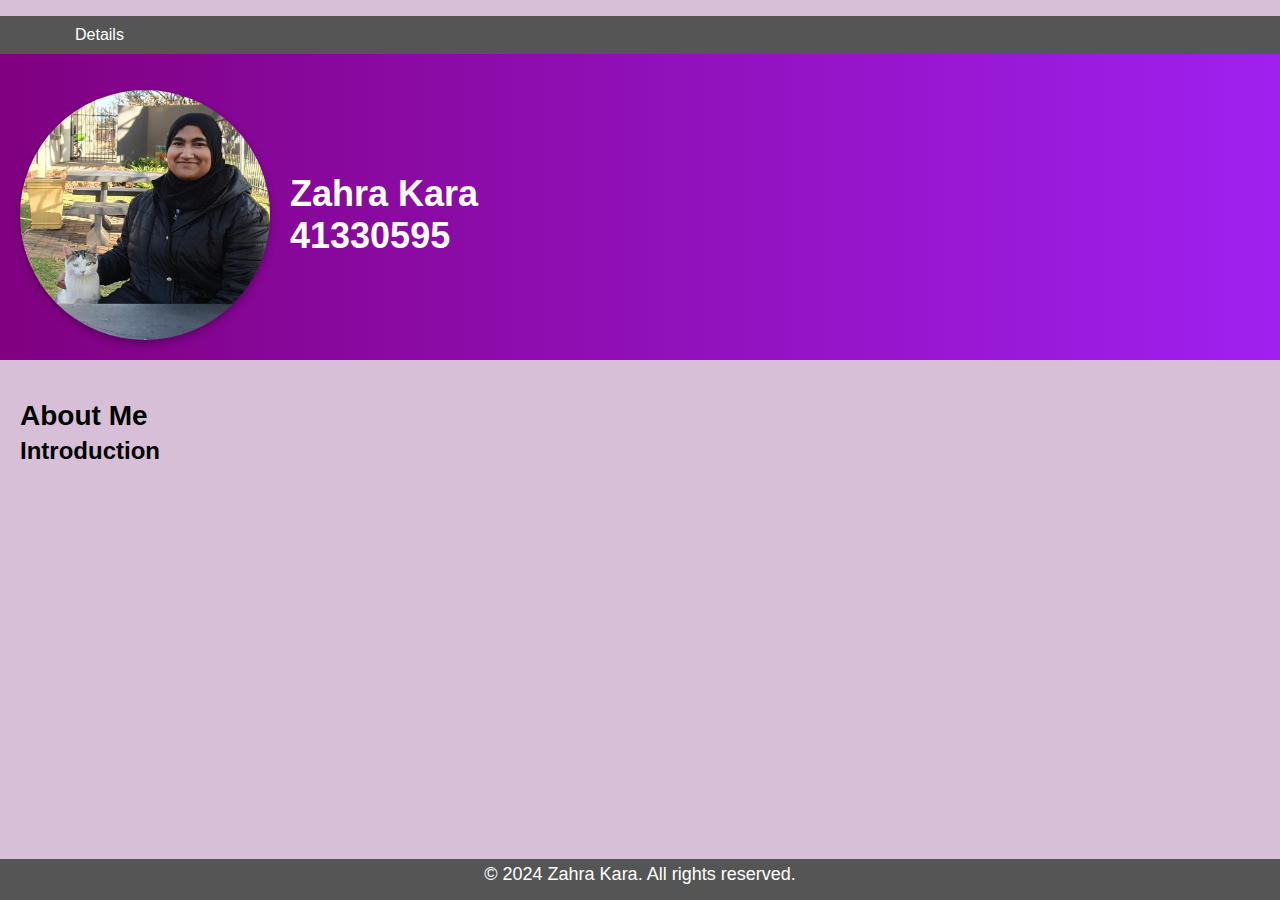
==== index.html @ 3049f463 "Initial Commit" ====
<!DOCTYPE html>
<html lang="en">
<head>
    <meta charset="UTF-8">
    <meta name="viewport" content="width=device-width, initial-scale=1.0">
    <title>My Portfolio</title>
    <link rel="stylesheet" href="style.css">
</head>
<body>
    <header>
        <nav>
            <ul>
                <li><a href="details.html">Details</a></li>
            </ul>
        </nav>
        <div class="header-content">
            <img src="images/Profile.jpg" alt="My Photo" class="profile-pic">
            <div class="name-about">
                <h1>Zahra Kara</h1>
                <h1>41330595</h1>
            </div>
        </div>
    </header>
    <section id="about">
        <div class="about-me">
            <h2>About Me</h2>
            <div class="about-section">
                <div class="about-text">
                    <h3>Introduction</h3>
                    
                </div>
            </div>
        </div>
    </section>
    <footer>
        <p>&copy; 2024 Zahra Kara. All rights reserved.</p>
    </footer>
</body>
</html>
---- style.css ----
/* General styles */
body {
    font-family: Arial, sans-serif;
    margin: 0;
    padding: 0;
    box-sizing: border-box;
    background-color: #D8BFD8; /* Light purple background */
    color: black; /* Font color black */
}

header {
    padding: 0px 0;
    text-align: left;
    background: linear-gradient(to right, #800080, #A020F0); /* Gradient background */
    color: white;
}


nav ul {
    list-style: none;
    padding: 20;
    display: flex;
    justify-content: left;
    background-color: #555; /* Gray background for menu bar */
}

nav ul li {
    margin: 0 15px;
}

nav ul li a {
    color: white;
    text-decoration: none;
    padding: 10px 20px;
    display: block;
}

nav ul li a:hover {
    background-color: #777;
}

.header-content {
    display: flex;
    align-items: center;
    padding: 20px;
}

.profile-pic {
    border-radius: 50%;
    width: 250px;
    height: 250px;
    margin-right: 20px;
}

.name-about {
    display: flex;
    flex-direction: column;
    justify-content: center;
}

h1 {
    margin: 0;
    font-size: 36px;
}

#about {
    background-color: #D8BFD8; /* Light purple background */
    padding: 20px;
}

.about-me {
    margin-top: 20px;
}

h2 {
    margin: 10px 0 0;
    font-size: 28px;
}

h3 {
    margin: 5px 0;
    font-size: 24px;
}

.about-section {
    display: flex;
    justify-content: space-between;
}

.about-text {
    width: 100%;
}

.about-images {
    width: 25%;
    display: flex;
    flex-direction: column;
    align-items: center;
	
}

.about-images img {
    width: 200px;
    height: 190px;
    margin: 18px 0;
    border-radius: 10px;
	border: 2px solid #800080;
	box-shadow: 0 4px 8px rgba(0, 0, 0, 0.3);
}

p {
    margin: 5px;
    font-size: 18px;
    max-width: 12000px;
	margin-bottom: 15px;
}

footer {
    background-color: #555; /* Gray background for footer */
    color: white;
    text-align: center;
    padding: 0px 0;
    font-size: 12p;
    position: fixed;
    width: 100%;
    bottom: 0;
}

.profile-pic {
    border-radius: 50%;
    width: 250px;
    height: 250px;
    margin-right: 20px;
    transition: transform 0.3s ease-in-out;
	box-shadow: 0 4px 8px rgba(0, 0, 0, 0.3);
}

.profile-pic:hover {
    transform: scale(1.5);
}

.about-images img:hover {
    transform: scale(1.2);
}

@media (max-width: 768px) {
    .header-content {
        flex-direction: column;
        align-items: center;
    }

    .profile-pic {
        width: 150px;
        height: 150px;
    }

    .about-section {
        flex-direction: column;
        align-items: center;
    }

    .about-images {
        width: 100%;
        flex-direction: row;
        justify-content: center;
    }

    .about-images img {
        width: 100px;
        height: 100px;
    }
}
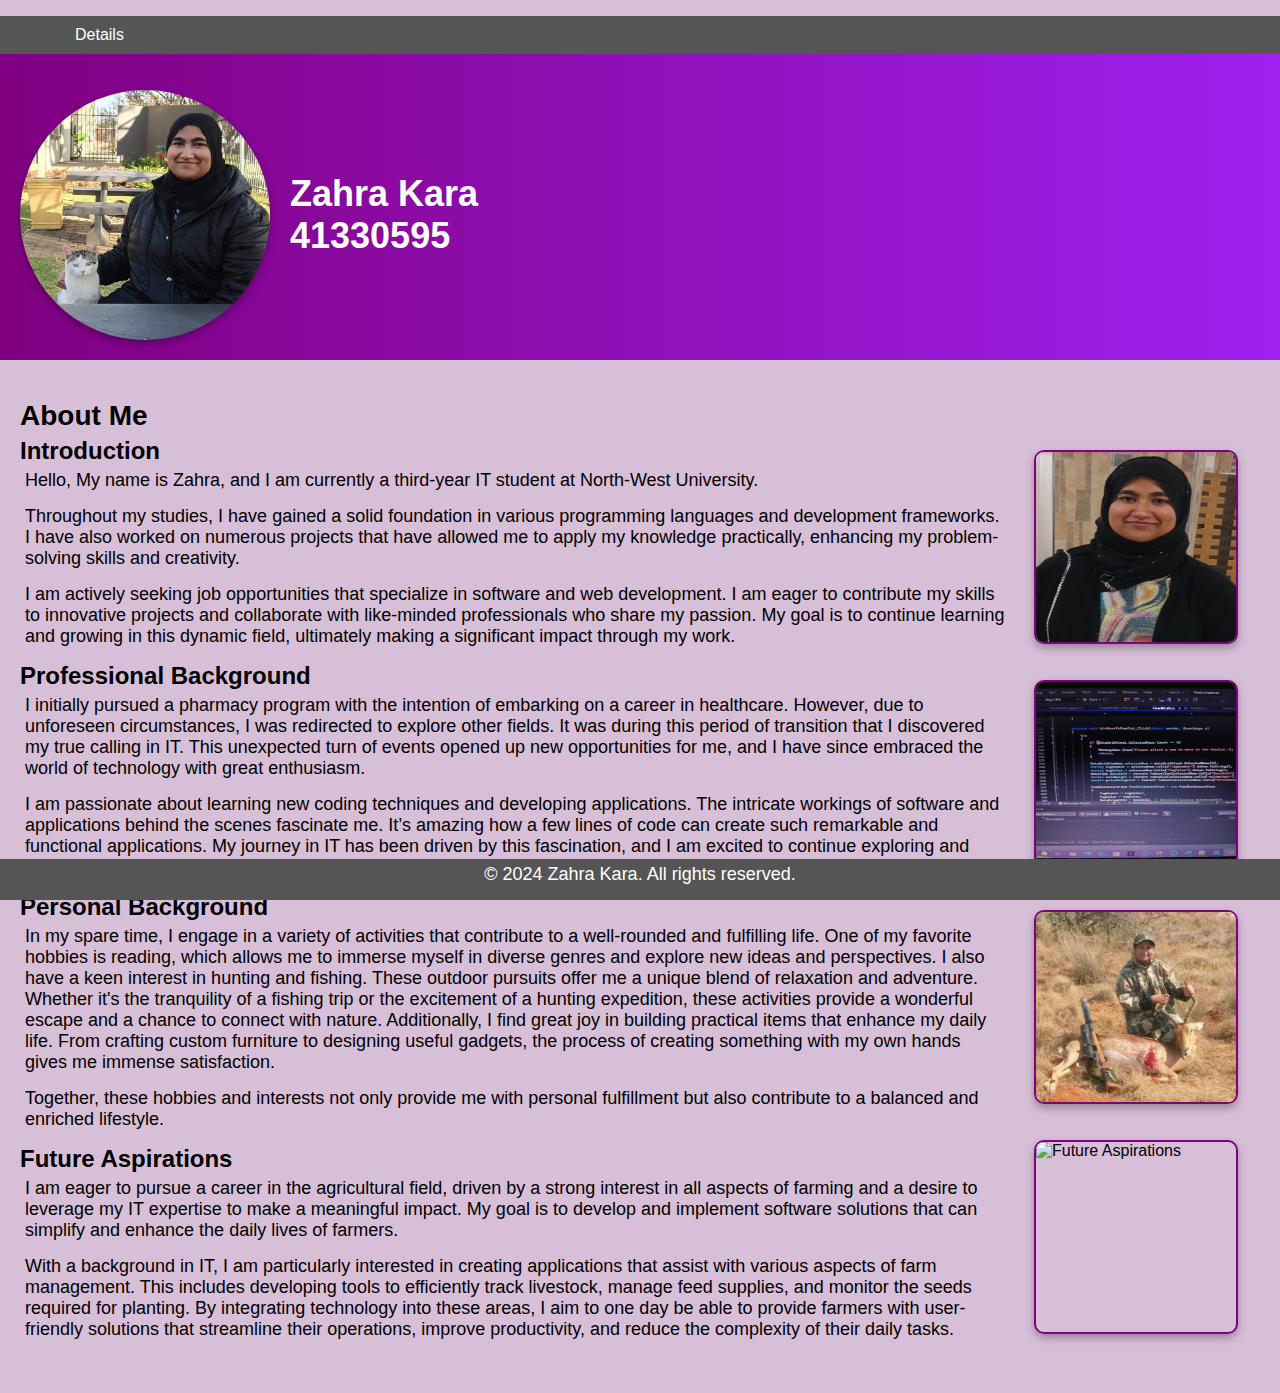
==== commit 7543a7d1: "Added all relevant information" ====
--- a/index.html
+++ b/index.html
@@ -27,7 +27,24 @@
             <div class="about-section">
                 <div class="about-text">
                     <h3>Introduction</h3>
-                    
+                    <p>Hello, My name is Zahra, and I am currently a third-year IT student at North-West University.</p>
+					<p>Throughout my studies, I have gained a solid foundation in various programming languages and development frameworks. I have also worked on numerous projects that have allowed me to apply my knowledge practically, enhancing my problem-solving skills and creativity.</p>
+                    <p>I am actively seeking job opportunities that specialize in software and web development. I am eager to contribute my skills to innovative projects and collaborate with like-minded professionals who share my passion. My goal is to continue learning and growing in this dynamic field, ultimately making a significant impact through my work.</p>
+					<h3>Professional Background</h3>
+					<p>I initially pursued a pharmacy program with the intention of embarking on a career in healthcare. However, due to unforeseen circumstances, I was redirected to explore other fields. It was during this period of transition that I discovered my true calling in IT. This unexpected turn of events opened up new opportunities for me, and I have since embraced the world of technology with great enthusiasm. </p>
+					<p>I am passionate about learning new coding techniques and developing applications. The intricate workings of software and applications behind the scenes fascinate me. It’s amazing how a few lines of code can create such remarkable and functional applications. My journey in IT has been driven by this fascination, and I am excited to continue exploring and growing in this field.</p>
+					<h3>Personal Background</h3>
+                    <p>In my spare time, I engage in a variety of activities that contribute to a well-rounded and fulfilling life. One of my favorite hobbies is reading, which allows me to immerse myself in diverse genres and explore new ideas and perspectives. I also have a keen interest in hunting and fishing. These outdoor pursuits offer me a unique blend of relaxation and adventure. Whether it's the tranquility of a fishing trip or the excitement of a hunting expedition, these activities provide a wonderful escape and a chance to connect with nature. Additionally, I find great joy in building practical items that enhance my daily life. From crafting custom furniture to designing useful gadgets, the process of creating something with my own hands gives me immense satisfaction. </p>
+					<p>Together, these hobbies and interests not only provide me with personal fulfillment but also contribute to a balanced and enriched lifestyle.</p>
+                    <h3>Future Aspirations</h3>
+                    <p>I am eager to pursue a career in the agricultural field, driven by a strong interest in all aspects of farming and a desire to leverage my IT expertise to make a meaningful impact. My goal is to develop and implement software solutions that can simplify and enhance the daily lives of farmers.</p>
+					<p>With a background in IT, I am particularly interested in creating applications that assist with various aspects of farm management. This includes developing tools to efficiently track livestock, manage feed supplies, and monitor the seeds required for planting. By integrating technology into these areas, I aim to one day be able to provide farmers with user-friendly solutions that streamline their operations, improve productivity, and reduce the complexity of their daily tasks.</p><br>
+					</div>
+					<div class="about-images">
+                    <img src="images/me.jpg" alt="Introduction">
+                    <img src="images/code.jpg" alt="Professional Background">
+                    <img src="images/hunting.jpg" alt="Personal Background">
+                    <img src="images/cow.jpg" alt="Future Aspirations">
                 </div>
             </div>
         </div>
--- a/style.css
+++ b/style.css
@@ -171,3 +171,5 @@
     }
 }
 
+
+
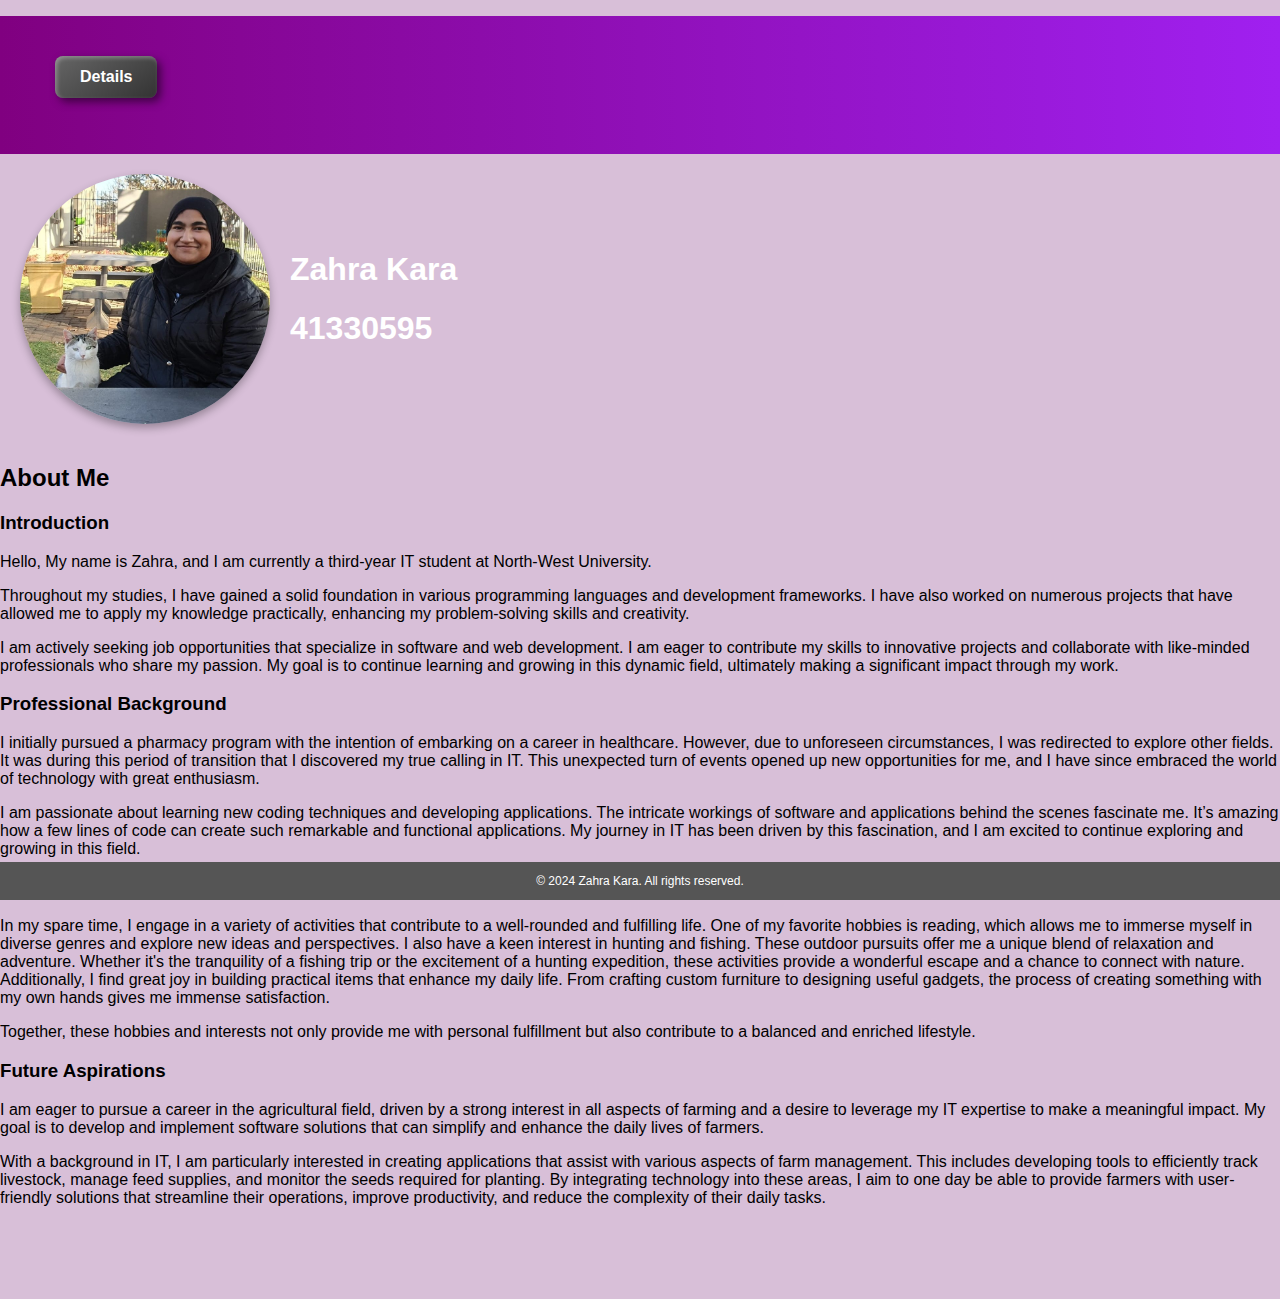
==== commit 1503b4f4: "Added carousel for images. Used Gradients for 3d effect" ====
--- a/index.html
+++ b/index.html
@@ -28,29 +28,37 @@
                 <div class="about-text">
                     <h3>Introduction</h3>
                     <p>Hello, My name is Zahra, and I am currently a third-year IT student at North-West University.</p>
-					<p>Throughout my studies, I have gained a solid foundation in various programming languages and development frameworks. I have also worked on numerous projects that have allowed me to apply my knowledge practically, enhancing my problem-solving skills and creativity.</p>
+                    <p>Throughout my studies, I have gained a solid foundation in various programming languages and development frameworks. I have also worked on numerous projects that have allowed me to apply my knowledge practically, enhancing my problem-solving skills and creativity.</p>
                     <p>I am actively seeking job opportunities that specialize in software and web development. I am eager to contribute my skills to innovative projects and collaborate with like-minded professionals who share my passion. My goal is to continue learning and growing in this dynamic field, ultimately making a significant impact through my work.</p>
-					<h3>Professional Background</h3>
-					<p>I initially pursued a pharmacy program with the intention of embarking on a career in healthcare. However, due to unforeseen circumstances, I was redirected to explore other fields. It was during this period of transition that I discovered my true calling in IT. This unexpected turn of events opened up new opportunities for me, and I have since embraced the world of technology with great enthusiasm. </p>
-					<p>I am passionate about learning new coding techniques and developing applications. The intricate workings of software and applications behind the scenes fascinate me. It’s amazing how a few lines of code can create such remarkable and functional applications. My journey in IT has been driven by this fascination, and I am excited to continue exploring and growing in this field.</p>
-					<h3>Personal Background</h3>
-                    <p>In my spare time, I engage in a variety of activities that contribute to a well-rounded and fulfilling life. One of my favorite hobbies is reading, which allows me to immerse myself in diverse genres and explore new ideas and perspectives. I also have a keen interest in hunting and fishing. These outdoor pursuits offer me a unique blend of relaxation and adventure. Whether it's the tranquility of a fishing trip or the excitement of a hunting expedition, these activities provide a wonderful escape and a chance to connect with nature. Additionally, I find great joy in building practical items that enhance my daily life. From crafting custom furniture to designing useful gadgets, the process of creating something with my own hands gives me immense satisfaction. </p>
-					<p>Together, these hobbies and interests not only provide me with personal fulfillment but also contribute to a balanced and enriched lifestyle.</p>
+                    <h3>Professional Background</h3>
+                    <p>I initially pursued a pharmacy program with the intention of embarking on a career in healthcare. However, due to unforeseen circumstances, I was redirected to explore other fields. It was during this period of transition that I discovered my true calling in IT. This unexpected turn of events opened up new opportunities for me, and I have since embraced the world of technology with great enthusiasm.</p>
+                    <p>I am passionate about learning new coding techniques and developing applications. The intricate workings of software and applications behind the scenes fascinate me. It’s amazing how a few lines of code can create such remarkable and functional applications. My journey in IT has been driven by this fascination, and I am excited to continue exploring and growing in this field.</p>
+                    <h3>Personal Background</h3>
+                    <p>In my spare time, I engage in a variety of activities that contribute to a well-rounded and fulfilling life. One of my favorite hobbies is reading, which allows me to immerse myself in diverse genres and explore new ideas and perspectives. I also have a keen interest in hunting and fishing. These outdoor pursuits offer me a unique blend of relaxation and adventure. Whether it's the tranquility of a fishing trip or the excitement of a hunting expedition, these activities provide a wonderful escape and a chance to connect with nature. Additionally, I find great joy in building practical items that enhance my daily life. From crafting custom furniture to designing useful gadgets, the process of creating something with my own hands gives me immense satisfaction.</p>
+                    <p>Together, these hobbies and interests not only provide me with personal fulfillment but also contribute to a balanced and enriched lifestyle.</p>
                     <h3>Future Aspirations</h3>
                     <p>I am eager to pursue a career in the agricultural field, driven by a strong interest in all aspects of farming and a desire to leverage my IT expertise to make a meaningful impact. My goal is to develop and implement software solutions that can simplify and enhance the daily lives of farmers.</p>
-					<p>With a background in IT, I am particularly interested in creating applications that assist with various aspects of farm management. This includes developing tools to efficiently track livestock, manage feed supplies, and monitor the seeds required for planting. By integrating technology into these areas, I aim to one day be able to provide farmers with user-friendly solutions that streamline their operations, improve productivity, and reduce the complexity of their daily tasks.</p><br>
-					</div>
-					<div class="about-images">
-                    <img src="images/me.jpg" alt="Introduction">
-                    <img src="images/code.jpg" alt="Professional Background">
-                    <img src="images/hunting.jpg" alt="Personal Background">
-                    <img src="images/cow.jpg" alt="Future Aspirations">
+                    <p>With a background in IT, I am particularly interested in creating applications that assist with various aspects of farm management. This includes developing tools to efficiently track livestock, manage feed supplies, and monitor the seeds required for planting. By integrating technology into these areas, I aim to one day be able to provide farmers with user-friendly solutions that streamline their operations, improve productivity, and reduce the complexity of their daily tasks.</p><br>
                 </div>
             </div>
         </div>
     </section>
+    <div class="carousel-container">
+        <div class="carousel">
+            <img src="images/me.jpg" alt="Introduction">
+            <img src="images/code.jpg" alt="Professional Background">
+            <img src="images/coding.png" alt="Professional Background">
+            <img src="images/hunting.jpg" alt="Personal Background">
+            <img src="images/buck.jpg" alt="Personal Background">
+            <img src="images/cow.jpg" alt="Future Aspirations">
+            <img src="images/twins.jpg" alt="Future Aspirations">
+			</br>
+        </div>
+    </div>
     <footer>
         <p>&copy; 2024 Zahra Kara. All rights reserved.</p>
     </footer>
+ 
+    <script src="carousel.js"></script> <!-- Include carousel script -->
 </body>
 </html>
--- a/style.css
+++ b/style.css
@@ -15,13 +15,11 @@
     color: white;
 }
 
-
 nav ul {
     list-style: none;
-    padding: 20;
+    padding: 40px;
     display: flex;
     justify-content: left;
-    background-color: #555; /* Gray background for menu bar */
 }
 
 nav ul li {
@@ -31,99 +29,26 @@
 nav ul li a {
     color: white;
     text-decoration: none;
-    padding: 10px 20px;
+    padding: 12px 25px; /* Adjust padding for better button size */
     display: block;
+    background: linear-gradient(145deg, #666, #333); /* Gradient background for 3D effect */
+    border-radius: 8px; /* Rounded corners */
+    font-weight: bold; /* Make text bold */
+    box-shadow: 4px 4px 8px rgba(0, 0, 0, 0.5), inset 2px 2px 4px rgba(255, 255, 255, 0.3); /* Shadow for 3D effect */
+    transition: background 0.3s, transform 0.3s, box-shadow 0.3s; /* Smooth transition for background color, shadow, and scale effect */
 }
 
 nav ul li a:hover {
-    background-color: #777;
+    background: linear-gradient(145deg, #555, #222); /* Darker gradient for hover effect */
+    transform: translateY(-3px); /* Lift button on hover */
+    box-shadow: 4px 8px 16px rgba(0, 0, 0, 0.6), inset 2px 2px 4px rgba(255, 255, 255, 0.2); /* Enhanced shadow for hover effect */
 }
 
 .header-content {
     display: flex;
     align-items: center;
     padding: 20px;
-}
-
-.profile-pic {
-    border-radius: 50%;
-    width: 250px;
-    height: 250px;
-    margin-right: 20px;
-}
-
-.name-about {
-    display: flex;
-    flex-direction: column;
-    justify-content: center;
-}
-
-h1 {
-    margin: 0;
-    font-size: 36px;
-}
-
-#about {
-    background-color: #D8BFD8; /* Light purple background */
-    padding: 20px;
-}
-
-.about-me {
-    margin-top: 20px;
-}
-
-h2 {
-    margin: 10px 0 0;
-    font-size: 28px;
-}
-
-h3 {
-    margin: 5px 0;
-    font-size: 24px;
-}
-
-.about-section {
-    display: flex;
-    justify-content: space-between;
-}
-
-.about-text {
-    width: 100%;
-}
-
-.about-images {
-    width: 25%;
-    display: flex;
-    flex-direction: column;
-    align-items: center;
-	
-}
-
-.about-images img {
-    width: 200px;
-    height: 190px;
-    margin: 18px 0;
-    border-radius: 10px;
-	border: 2px solid #800080;
-	box-shadow: 0 4px 8px rgba(0, 0, 0, 0.3);
-}
-
-p {
-    margin: 5px;
-    font-size: 18px;
-    max-width: 12000px;
-	margin-bottom: 15px;
-}
-
-footer {
-    background-color: #555; /* Gray background for footer */
-    color: white;
-    text-align: center;
-    padding: 0px 0;
-    font-size: 12p;
-    position: fixed;
-    width: 100%;
-    bottom: 0;
+    background-color: #D8BFD8; /* Ensure header has the same light purple background */
 }
 
 .profile-pic {
@@ -132,14 +57,11 @@
     height: 250px;
     margin-right: 20px;
     transition: transform 0.3s ease-in-out;
-	box-shadow: 0 4px 8px rgba(0, 0, 0, 0.3);
+    box-shadow: 0 4px 8px rgba(0, 0, 0, 0.3);
+    background-color: transparent; /* Ensure no background color */
 }
 
 .profile-pic:hover {
-    transform: scale(1.5);
-}
-
-.about-images img:hover {
     transform: scale(1.2);
 }
 
@@ -149,6 +71,36 @@
         align-items: center;
     }
 
+.name-about {
+    display: flex;
+    flex-direction: column;
+    justify-content: center;
+}
+
+h1 {
+    margin: 0;
+    font-size: 36px;
+}
+
+#about {
+    background-color: #D8BFD8; /* Light purple background */
+    padding: 20px;
+}
+
+.about-me {
+    margin-top: 20px;
+}
+
+h2 {
+    margin: 10px 0 0;
+    font-size: 28px;
+}
+
+h3 {
+    margin: 5px 0;
+    font-size: 24px;
+}
+
     .profile-pic {
         width: 150px;
         height: 150px;
@@ -158,18 +110,109 @@
         flex-direction: column;
         align-items: center;
     }
-
-    .about-images {
-        width: 100%;
-        flex-direction: row;
-        justify-content: center;
-    }
-
-    .about-images img {
-        width: 100px;
-        height: 100px;
-    }
-}
-
-
-
+}
+
+.collapsible {
+    background: linear-gradient(145deg, #9b59b6, #8e44ad); /* Purple gradient background for 3D effect */
+    color: white;
+    border: none;
+    outline: none;
+    padding: 12px 25px; /* Increase padding for better button size */
+    text-align: left;
+    border-radius: 8px; /* Rounded corners */
+    cursor: pointer;
+    width: 100%;
+    font-weight: bold;
+    transition: background 0.3s, box-shadow 0.3s, transform 0.3s; /* Smooth transitions */
+    box-shadow: 4px 4px 8px rgba(0, 0, 0, 0.5), inset 2px 2px 4px rgba(255, 255, 255, 0.3); /* Shadow for 3D effect */
+    margin-bottom: 15px; /* Space between buttons */
+}
+
+.collapsible:hover {
+    background: linear-gradient(145deg, #8e44ad, #7d3f8c); /* Darker purple gradient for hover effect */
+    transform: translateY(-3px); /* Lift button on hover */
+    box-shadow: 4px 8px 16px rgba(0, 0, 0, 0.6), inset 2px 2px 4px rgba(255, 255, 255, 0.2); /* Enhanced shadow on hover */
+}
+
+.content {
+    padding: 0 20px;
+    display: none; /* Hidden by default */
+    overflow: hidden;
+    background-color: #f9f9f9; /* Light background for content */
+    border-radius: 0 0 8px 8px; /* Match button rounded corners */
+    box-shadow: 0 4px 6px rgba(0, 0, 0, 0.2); /* Light shadow for content */
+}
+
+/* Project items */
+.project-item {
+    background: #D8BFD8; 
+    border-radius: 8px; /* Rounded corners */
+    padding: 2px;
+    margin: 10px 0;
+    box-shadow: 4px 4px 8px rgba(0, 0, 0, 0.3); /* Light shadow for 3D effect */
+    transition: background 0.3s, box-shadow 0.3s, transform 0.3s; /* Smooth transitions */
+    position: relative; /* For absolute positioning of the description */
+}
+
+.project-item:hover {
+    background: #D8BFD8;
+    box-shadow: 0 4px 8px rgba(0, 0, 0, 0.2); /* Enhanced shadow on hover */
+    transform: translateY(-3px); /* Lift project item on hover */
+}
+
+/* Project description */
+.project-description {
+    opacity: 0; /* Hide description by default */
+    max-height: 0; /* Hide description by default */
+    overflow: hidden; /* Hide overflowed content */
+    background-color: #D8BFD8; 
+    padding: 2px;
+    border-radius: 8px;
+    box-shadow: 0 2px 4px rgba(0, 0, 0, 0.3);
+    transition: opacity 0.3s, max-height 0.3s; /* Smooth transition for opacity and height */
+    margin-top: 10px; /* Space between title and description */
+}
+
+.project-item:hover .project-description {
+    opacity: 1; /* Show description on hover */
+    max-height: 100px; /* Adjust based on content size */
+}
+
+.carousel-container {
+    width: 40%; /* Adjust width for smaller carousel */
+    max-width: 400px; /* Set a maximum width */
+    margin: 20px auto; /* Center align the carousel */
+    overflow: hidden;
+    position: relative;
+}
+
+.carousel {
+    display: flex;
+    transition: transform 0.5s ease-in-out;
+}
+
+.carousel img {
+    width: 100%; /* Adjust the width of images within the carousel */
+    height: auto;
+    display: block;
+    margin-bottom: 40px;
+}
+
+.carousel img.active {
+    display: block;
+}
+
+.carousel img:not(.active) {
+    display: none;
+}
+
+footer {
+    background-color: #555; /* Gray background for footer */
+    color: white;
+    text-align: center;
+    padding: 0px 0;
+    font-size: 12px;
+    position: fixed;
+    width: 100%;
+    bottom: 0;
+}